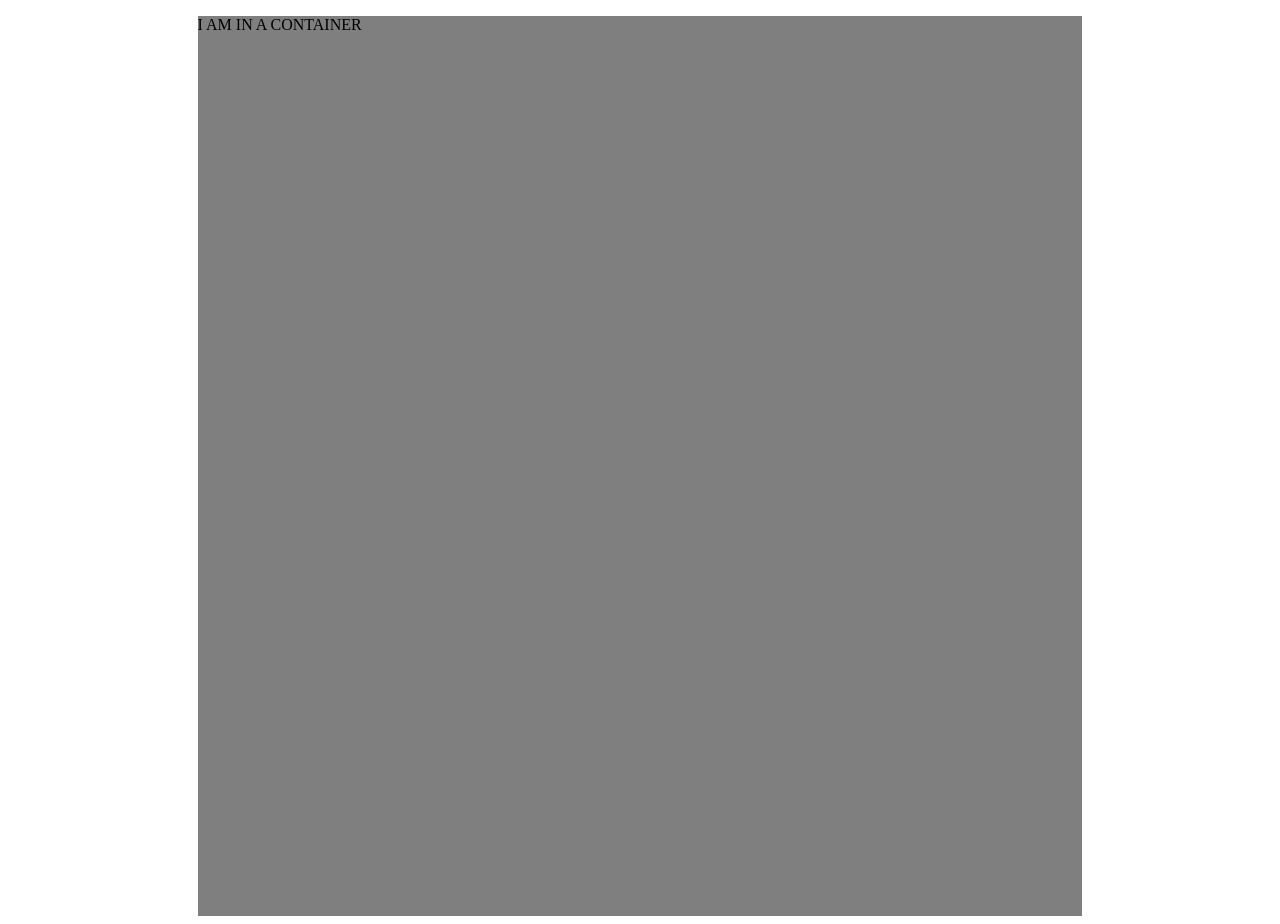
==== docs/index.html @ 190b6f65 "rename to docs for github" ====
<!DOCTYPE html>
<html>
    <head>
        <meta lang="en-GB">
        <title> Lochquarry Activity Centre </title>
        <link rel="icon" href="resources/images/favicon.ico">
        <link rel="stylesheet" href="resources/style.css">
        <link rel="script" href="resources/script.js">
    </head>
    <body>
        <div class="container">
            <p> I AM IN A CONTAINER </p>
        </div>
    </body>
</html>
---- docs/resources/style.css ----
/* #region BUILTIN */
body
{
    background-image: url("/resources/images/background.webp");
}
/* #endregion */

/* #region CLASSES */
.container
{
    background-color: rgba(0, 0, 0, 0.5);
    backdrop-filter: blur(10px);
    margin-left: auto;
    margin-right: auto;
    width: 70%;
    padding-top: 0;
    padding-bottom: 0;
    height: 100vh;
}
/* #endregion */
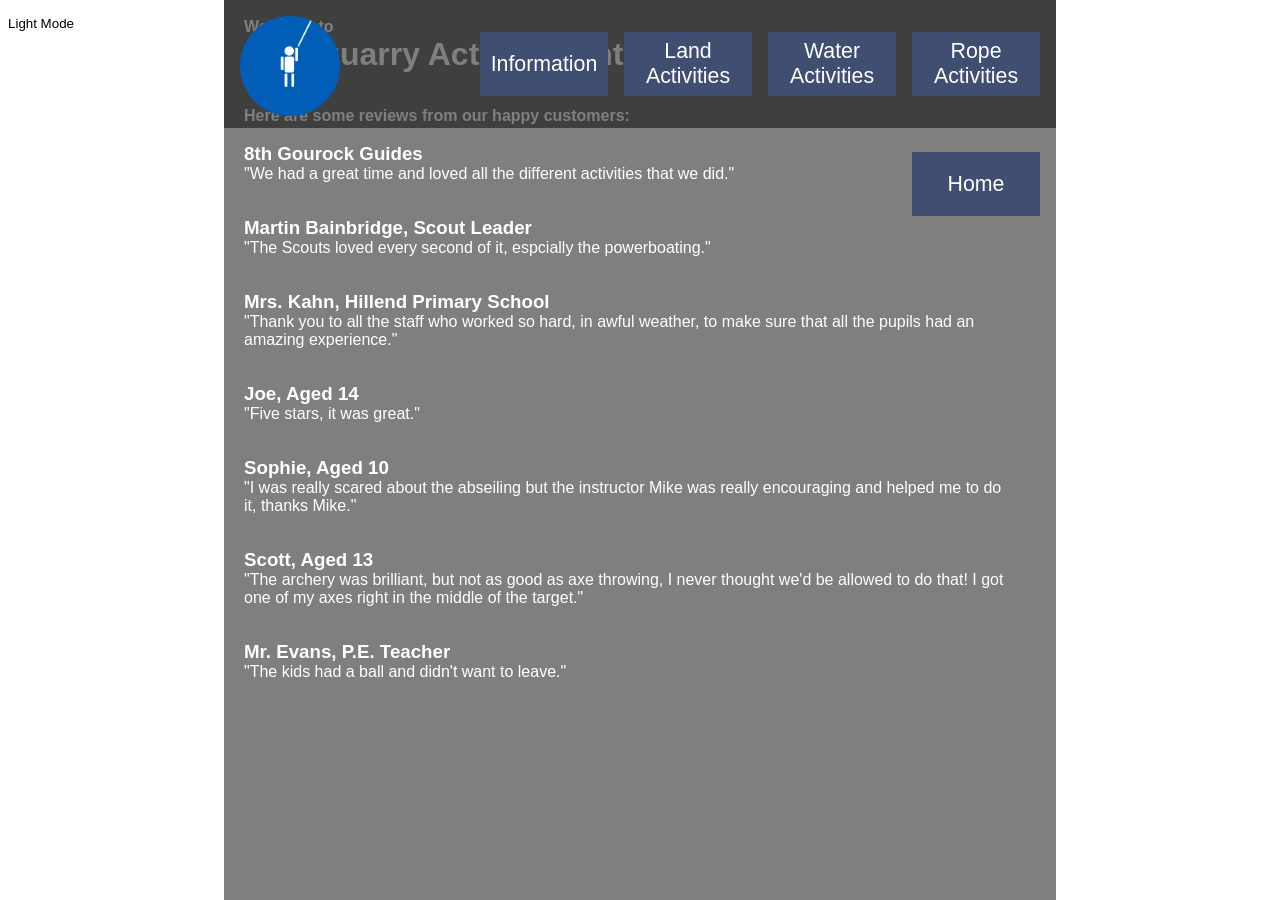
==== commit 1faaf8a2: "Added some stuff to the site" ====
--- a/docs/index.html
+++ b/docs/index.html
@@ -5,11 +5,59 @@
         <title> Lochquarry Activity Centre </title>
         <link rel="icon" href="resources/images/favicon.ico">
         <link rel="stylesheet" href="resources/style.css">
-        <link rel="script" href="resources/script.js">
+        <script src="resources/script.js"></script>
     </head>
     <body>
+        <button id="light-toggle-button" onclick="ToggleLightMode();" class="ldm-button"> Light Mode </button>
         <div class="container">
-            <p> I AM IN A CONTAINER </p>
+            <div class="content">
+                <div class="navigation-tabs">
+                    <!-- Logo -->
+                    <img src="resources/images/logo.png" height="100px" style="margin-left: 16px; margin-top: 16px; user-select: none;">
+                    <!-- Buttons -->
+                    <button class="tab-button" onClick="document.location='/rope/index.html'"> Rope Activities </button> <!-- Putting the other pages in the index of individual folders means the browser's URL bar doesn't show ".html" on the end. -->
+                    <button class="tab-button" onClick="document.location='/water/index.html'"> Water Activities </button>
+                    <button class="tab-button" onClick="document.location='/land/index.html'"> Land Activities </button>
+                    <button class="tab-button" onClick="document.location='/info/index.html'"> Information </button>
+                    <button class="tab-button" onClick="document.location='/'"> Home </button>
+                </div>
+                <div class="main-content">
+                    <br style="margin-top: 128px;">
+                    <h4> Welcome to </h4>
+                    <h1> Lochquarry Activity Centre </h1>
+                    <br>
+
+                    <h4 style="margin-top: 16px;"> Here are some reviews from our happy customers: </h4>
+                    <br>
+
+                    <h3> 8th Gourock Guides </h3>
+                    <p> "We had a great time and loved all the different activities that we did." </p>
+                    <br>
+
+                    <h3> Martin Bainbridge, Scout Leader </h3>
+                    <p> "The Scouts loved every second of it, espcially the powerboating." </p>
+                    <br>
+
+                    <h3> Mrs. Kahn, Hillend Primary School </h3>
+                    <p> "Thank you to all the staff who worked so hard, in awful weather, to make sure that all the pupils had an amazing experience." </p>
+                    <br>
+
+                    <h3> Joe, Aged 14 </h3>
+                    <p> "Five stars, it was great." </p>
+                    <br>
+
+                    <h3> Sophie, Aged 10 </h3>
+                    <p> "I was really scared about the abseiling but the instructor Mike was really encouraging and helped me to do it, thanks Mike." </p> <!-- Mr. Ehrmantraut is great with kids! -->
+                    <br>
+
+                    <h3> Scott, Aged 13 </h3>
+                    <p> "The archery was brilliant, but not as good as axe throwing, I never thought we'd be allowed to do that! I got one of my axes right in the middle of the target." </p>
+                    <br>
+
+                    <h3> Mr. Evans, P.E. Teacher </h3>
+                    <p> "The kids had a ball and didn't want to leave." </p>
+                </div>
+            </div>
         </div>
     </body>
 </html>
--- a/docs/resources/style.css
+++ b/docs/resources/style.css
@@ -2,6 +2,33 @@
 body
 {
     background-image: url("/resources/images/background.webp");
+    background-size: cover;
+    margin: 0%;
+    color: rgba(255, 255, 255, 1);
+    font-family: "Roboto", sans-serif;
+    font-weight: 300;
+}
+/* #endregion */
+
+/* #region BUILTIN / LIGHT */
+body.light-mode
+{
+    color: rgba(0, 0, 0, 1);
+}
+
+a
+{
+    text-decoration: none;
+}
+
+p
+{
+    margin-top: 0;
+}
+
+h1, h2, h3, h4, h5, h6
+{
+    margin: 0;
 }
 /* #endregion */
 
@@ -10,11 +37,100 @@
 {
     background-color: rgba(0, 0, 0, 0.5);
     backdrop-filter: blur(10px);
+    width: 65%;
+    height: 100vh;
     margin-left: auto;
     margin-right: auto;
-    width: 70%;
-    padding-top: 0;
-    padding-bottom: 0;
-    height: 100vh;
+}
+
+.content
+{
+    width: 100%;
+    height: 100%;
+}
+
+.navigation-tabs
+{
+    width: 100%;
+    height: 128px;
+    background-color: rgba(0, 0, 0, 0.5);
+    position: fixed;
+}
+
+.tab-button
+{
+    border-radius: 0;
+    border-width: 0px;
+    background-color: rgba(64, 78, 114, 1);
+    color: rgba(255, 255, 255, 1);
+    float: right;
+    margin-right: 16px;
+    margin-top: 32px;
+    height: 64px;
+    width: 128px;
+    font-size: 16pt;
+    font-weight: 300;
+    font-family: "Roboto", sans-serif;
+}
+.tab-button:hover
+{
+    background-color: rgba(94, 105, 189, 1);
+}
+.tab-button:active
+{
+    background-color: rgba(70, 78, 141, 1);
+}
+
+.ldm-button
+{
+    border-radius: 0;
+    border-width: 0px;
+    background-color: rgba(255, 255, 255, 0.5);
+    color: rgba(0, 0, 0, 1);
+    width: 82px;
+    height: 46px;
+    position: fixed;
+    backdrop-filter: blur(10px);
+}
+.ldm-button:hover
+{
+    background-color: rgba(255, 255, 255, 0.8);
+}
+.ldm-button:active
+{
+    background-color: rgba(180, 180, 180, 0.8);
+}
+
+.main-content
+{
+    margin-left: 20px;
+    margin-right: 6%;
+}
+/* #endregion */
+
+/* #region CLASSES / LIGHT */
+body.light-mode .container
+{
+    background-color: rgba(255, 255, 255, 0.5);
+}
+
+body.light-mode .navigation-tabs
+{
+    background-color: rgba(255, 255, 255, 0.3);
+    backdrop-filter: blur(15px);
+}
+
+body.light-mode .ldm-button
+{
+    background-color: rgba(0, 0, 0, 0.5);
+    color: rgba(255, 255, 255, 1);
+}
+body.light-mode .ldm-button:hover
+{
+    background-color: rgba(0, 0, 0, 0.8);
+}
+body.light-mode .ldm-button:active
+{
+    background-color: rgba(50, 50, 50, 0.8);
 }
 /* #endregion */
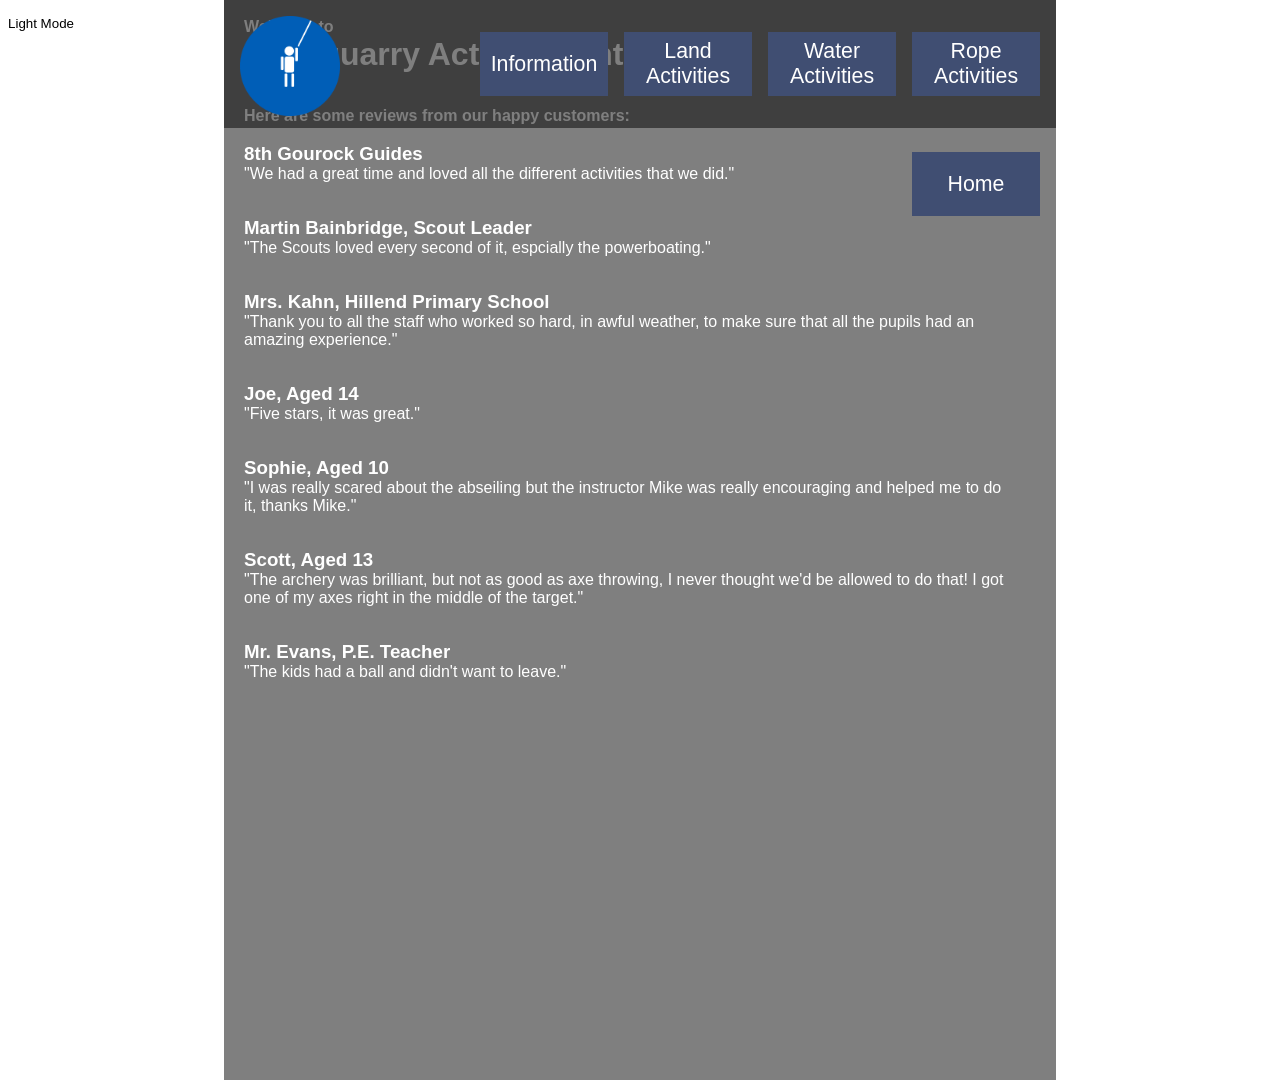
==== commit cba2b17a: "summ" ====
--- a/docs/index.html
+++ b/docs/index.html
@@ -6,6 +6,12 @@
         <link rel="icon" href="resources/images/favicon.ico">
         <link rel="stylesheet" href="resources/style.css">
         <script src="resources/script.js"></script>
+        <style>
+            .container
+            {
+                height: 1080px;
+            }
+        </style>
     </head>
     <body>
         <button id="light-toggle-button" onclick="ToggleLightMode();" class="ldm-button"> Light Mode </button>
@@ -13,7 +19,7 @@
             <div class="content">
                 <div class="navigation-tabs">
                     <!-- Logo -->
-                    <img src="resources/images/logo.png" height="100px" style="margin-left: 16px; margin-top: 16px; user-select: none;">
+                    <img src="resources/images/logo.png" height="100px" style="margin-left: 16px; margin-top: 16px;">
                     <!-- Buttons -->
                     <button class="tab-button" onClick="document.location='/rope/index.html'"> Rope Activities </button> <!-- Putting the other pages in the index of individual folders means the browser's URL bar doesn't show ".html" on the end. -->
                     <button class="tab-button" onClick="document.location='/water/index.html'"> Water Activities </button>
--- a/docs/resources/style.css
+++ b/docs/resources/style.css
@@ -3,6 +3,7 @@
 {
     background-image: url("/resources/images/background.webp");
     background-size: cover;
+    background-attachment: fixed;
     margin: 0%;
     color: rgba(255, 255, 255, 1);
     font-family: "Roboto", sans-serif;
@@ -30,6 +31,12 @@
 {
     margin: 0;
 }
+
+img
+{
+    user-select: none;
+    pointer-events: none;
+}
 /* #endregion */
 
 /* #region CLASSES */
@@ -38,7 +45,7 @@
     background-color: rgba(0, 0, 0, 0.5);
     backdrop-filter: blur(10px);
     width: 65%;
-    height: 100vh;
+    height: 0px;
     margin-left: auto;
     margin-right: auto;
 }
@@ -106,6 +113,40 @@
     margin-left: 20px;
     margin-right: 6%;
 }
+
+.circle-image
+{
+    border-radius: 50%;
+}
+
+.side-button
+{
+    border-radius: 0;
+    border-width: 0px;
+    background-color: rgba(64, 78, 114, 1);
+    color: rgba(255, 255, 255, 1);
+    margin-right: 16px;
+    margin-top: 32px;
+    height: 64px;
+    width: 128px;
+    font-size: 16pt;
+    font-weight: 300;
+    font-family: "Roboto", sans-serif;
+}
+.side-button:hover
+{
+    background-color: rgba(94, 105, 189, 1);
+}
+.side-button:active
+{
+    background-color: rgba(70, 78, 141, 1);
+}
+
+.sidebar
+{
+    background-color: rgba(0, 0, 0, 0.5);
+    float: left;
+}
 /* #endregion */
 
 /* #region CLASSES / LIGHT */
@@ -133,4 +174,10 @@
 {
     background-color: rgba(50, 50, 50, 0.8);
 }
+
+body.light-mode .sidebar
+{
+    background-color: rgba(255, 255, 255, 0.3);
+    backdrop-filter: blur(15px);
+}
 /* #endregion */
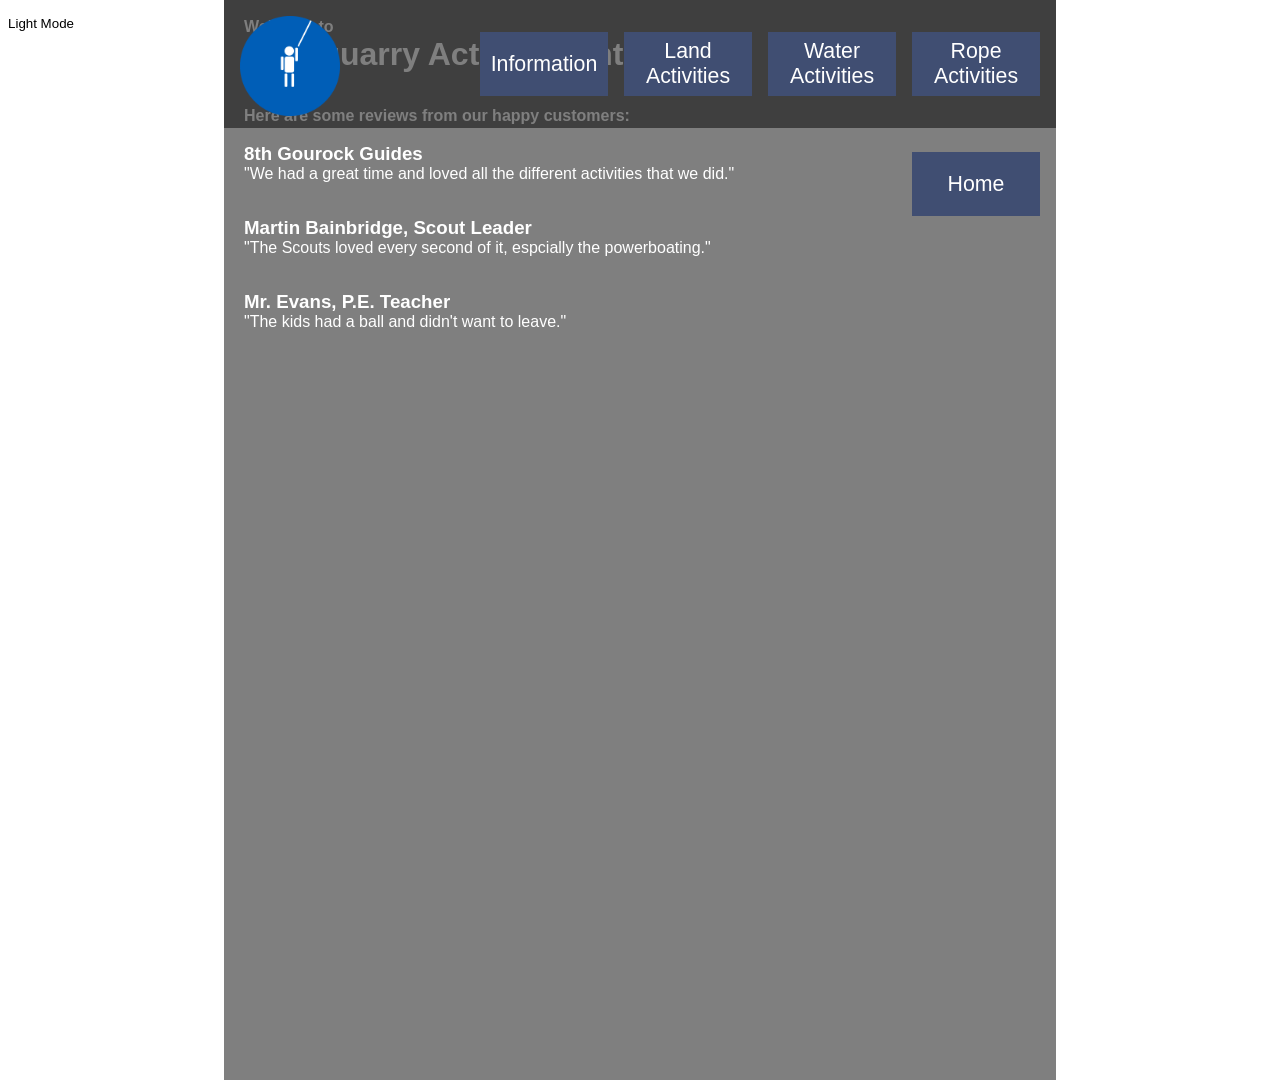
==== commit fe0f1981: "git commit -m "" ====
--- a/docs/index.html
+++ b/docs/index.html
@@ -21,10 +21,10 @@
                     <!-- Logo -->
                     <img src="resources/images/logo.png" height="100px" style="margin-left: 16px; margin-top: 16px;">
                     <!-- Buttons -->
-                    <button class="tab-button" onClick="document.location='/rope/index.html'"> Rope Activities </button> <!-- Putting the other pages in the index of individual folders means the browser's URL bar doesn't show ".html" on the end. -->
-                    <button class="tab-button" onClick="document.location='/water/index.html'"> Water Activities </button>
-                    <button class="tab-button" onClick="document.location='/land/index.html'"> Land Activities </button>
-                    <button class="tab-button" onClick="document.location='/info/index.html'"> Information </button>
+                    <button class="tab-button" onClick="document.location='/rope.html'"> Rope Activities </button> <!-- Putting the other pages in the index of individual folders means the browser's URL bar doesn't show ".html" on the end. -->
+                    <button class="tab-button" onClick="document.location='/water.html'"> Water Activities </button>
+                    <button class="tab-button" onClick="document.location='/land.html'"> Land Activities </button>
+                    <button class="tab-button" onClick="document.location='/info.html'"> Information </button>
                     <button class="tab-button" onClick="document.location='/'"> Home </button>
                 </div>
                 <div class="main-content">
@@ -44,22 +44,6 @@
                     <p> "The Scouts loved every second of it, espcially the powerboating." </p>
                     <br>
 
-                    <h3> Mrs. Kahn, Hillend Primary School </h3>
-                    <p> "Thank you to all the staff who worked so hard, in awful weather, to make sure that all the pupils had an amazing experience." </p>
-                    <br>
-
-                    <h3> Joe, Aged 14 </h3>
-                    <p> "Five stars, it was great." </p>
-                    <br>
-
-                    <h3> Sophie, Aged 10 </h3>
-                    <p> "I was really scared about the abseiling but the instructor Mike was really encouraging and helped me to do it, thanks Mike." </p> <!-- Mr. Ehrmantraut is great with kids! -->
-                    <br>
-
-                    <h3> Scott, Aged 13 </h3>
-                    <p> "The archery was brilliant, but not as good as axe throwing, I never thought we'd be allowed to do that! I got one of my axes right in the middle of the target." </p>
-                    <br>
-
                     <h3> Mr. Evans, P.E. Teacher </h3>
                     <p> "The kids had a ball and didn't want to leave." </p>
                 </div>
--- a/docs/resources/style.css
+++ b/docs/resources/style.css
@@ -54,6 +54,8 @@
 {
     width: 100%;
     height: 100%;
+    margin: 0;
+    padding: 0;
 }
 
 .navigation-tabs
@@ -121,6 +123,9 @@
 
 .side-button
 {
+    display: flex;
+    flex-direction: column;
+    justify-content: center;
     border-radius: 0;
     border-width: 0px;
     background-color: rgba(64, 78, 114, 1);
@@ -128,7 +133,7 @@
     margin-right: 16px;
     margin-top: 32px;
     height: 64px;
-    width: 128px;
+    width: 150px;
     font-size: 16pt;
     font-weight: 300;
     font-family: "Roboto", sans-serif;
@@ -144,8 +149,12 @@
 
 .sidebar
 {
+    float: left;
+    display: flex;
+    flex-direction: column;
+    width: 150px;
     background-color: rgba(0, 0, 0, 0.5);
-    float: left;
+    margin-right: 20px;
 }
 /* #endregion */
 
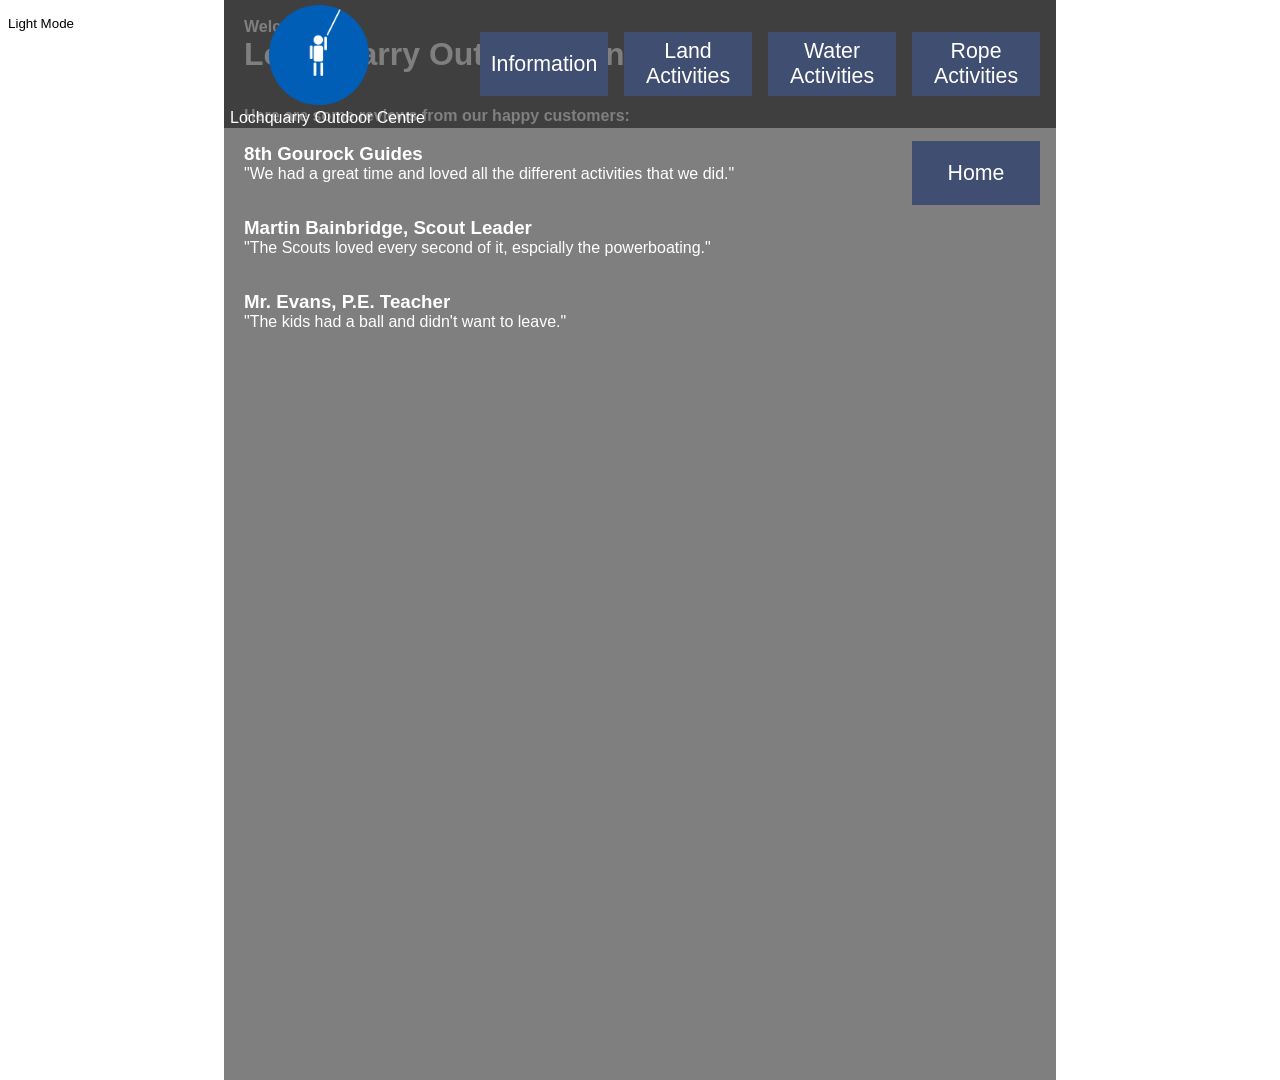
==== commit cd55e218: "added name to every page" ====
--- a/docs/index.html
+++ b/docs/index.html
@@ -19,7 +19,8 @@
             <div class="content">
                 <div class="navigation-tabs">
                     <!-- Logo -->
-                    <img src="resources/images/logo.png" height="100px" style="margin-left: 16px; margin-top: 16px;">
+                    <img src="resources/images/logo.png" height="100px" style="margin-left: 45px; margin-top: 5px;">
+                    <p style="position: fixed; padding-left: 6px; user-select: none;"> Lochquarry Outdoor Centre </p>
                     <!-- Buttons -->
                     <button class="tab-button" onClick="document.location='/rope.html'"> Rope Activities </button> <!-- Putting the other pages in the index of individual folders means the browser's URL bar doesn't show ".html" on the end. -->
                     <button class="tab-button" onClick="document.location='/water.html'"> Water Activities </button>
@@ -30,7 +31,7 @@
                 <div class="main-content">
                     <br style="margin-top: 128px;">
                     <h4> Welcome to </h4>
-                    <h1> Lochquarry Activity Centre </h1>
+                    <h1> Lochquarry Outdoor Centre </h1>
                     <br>
 
                     <h4 style="margin-top: 16px;"> Here are some reviews from our happy customers: </h4>
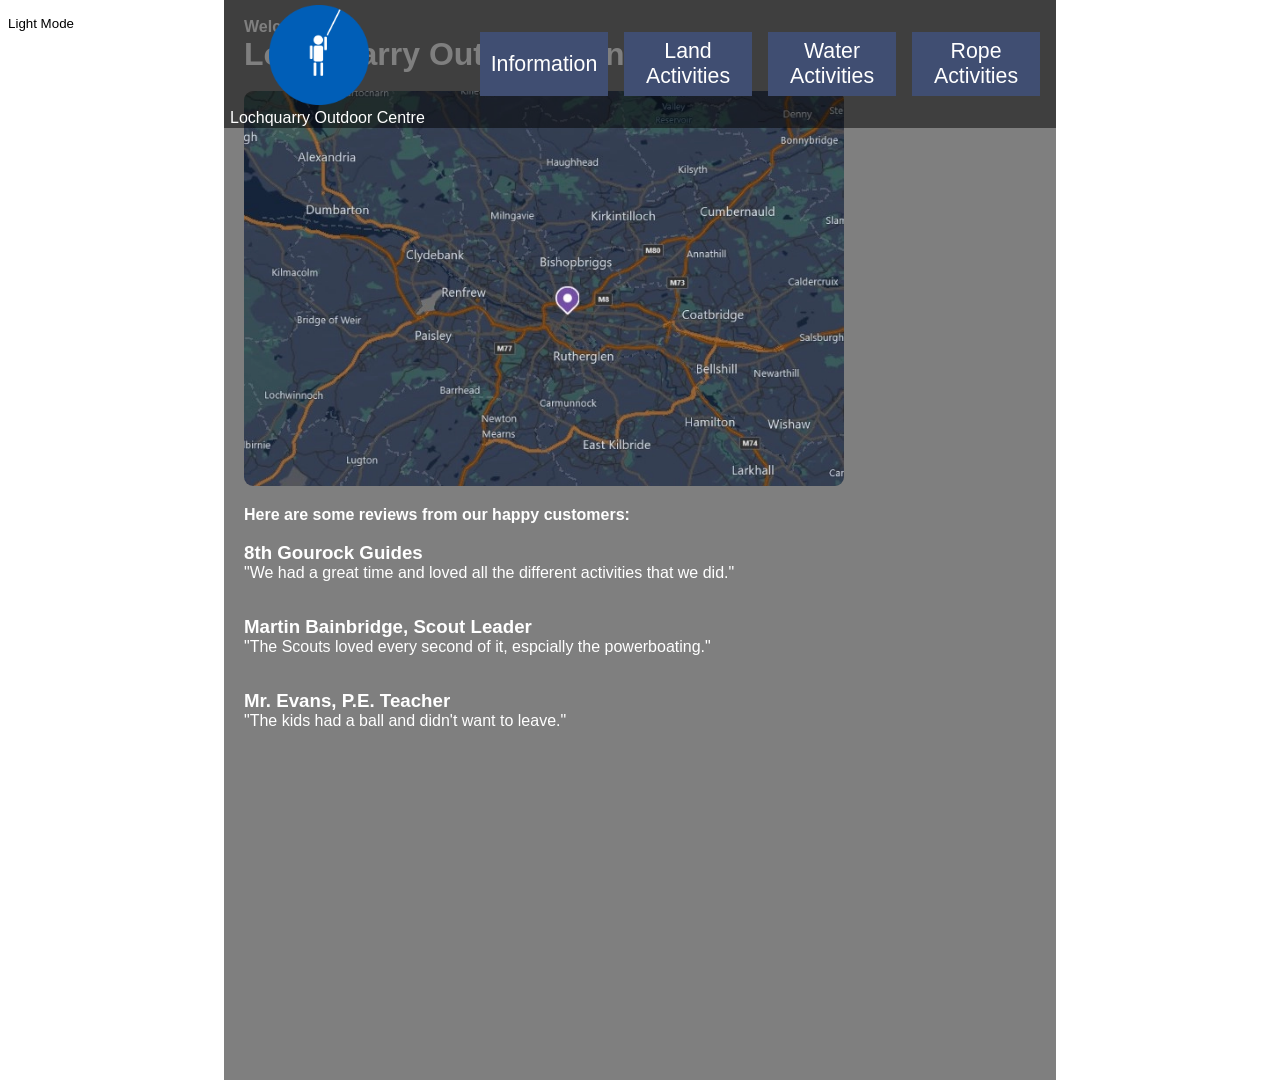
==== commit b38e7bc2: "Finished site" ====
--- a/docs/index.html
+++ b/docs/index.html
@@ -26,13 +26,14 @@
                     <button class="tab-button" onClick="document.location='/water.html'"> Water Activities </button>
                     <button class="tab-button" onClick="document.location='/land.html'"> Land Activities </button>
                     <button class="tab-button" onClick="document.location='/info.html'"> Information </button>
-                    <button class="tab-button" onClick="document.location='/'"> Home </button>
                 </div>
                 <div class="main-content">
                     <br style="margin-top: 128px;">
                     <h4> Welcome to </h4>
                     <h1> Lochquarry Outdoor Centre </h1>
                     <br>
+
+                    <a href="https://maps.app.goo.gl/epaXJpNcf5L45w2RA"><img src="resources/images/darkmap.webp" style="pointer-events: all;" width="600" id="map"></a>
 
                     <h4 style="margin-top: 16px;"> Here are some reviews from our happy customers: </h4>
                     <br>
--- a/docs/resources/style.css
+++ b/docs/resources/style.css
@@ -36,6 +36,7 @@
 {
     user-select: none;
     pointer-events: none;
+    border-radius: 9px;
 }
 /* #endregion */
 
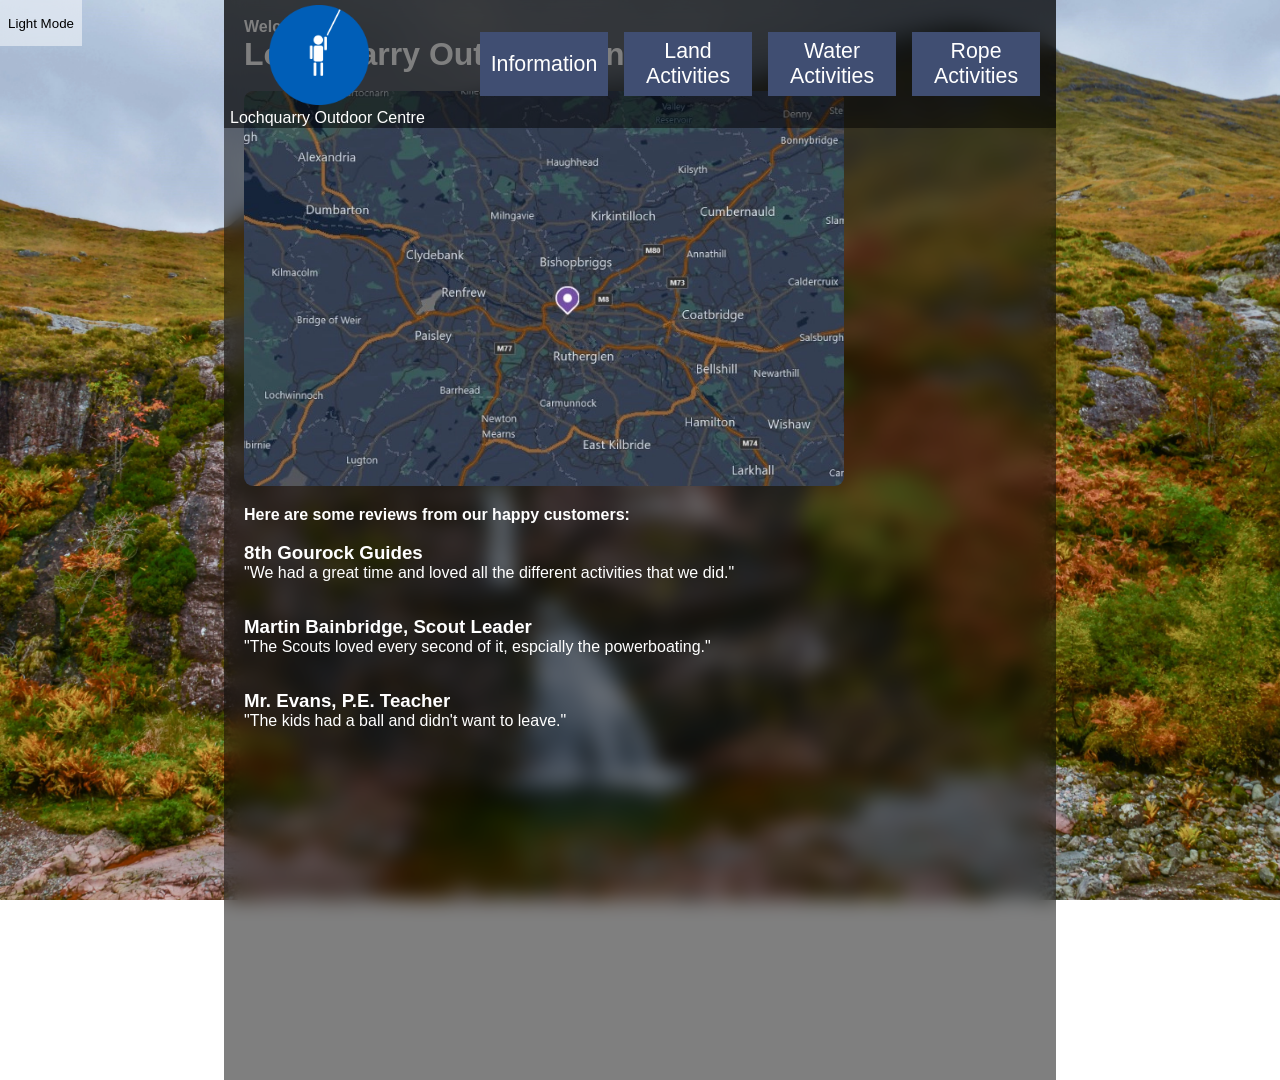
==== commit 957ba38b: "fixed light/dark toggle not working and made it work standalone" ====
--- a/docs/index.html
+++ b/docs/index.html
@@ -22,10 +22,10 @@
                     <img src="resources/images/logo.png" height="100px" style="margin-left: 45px; margin-top: 5px;">
                     <p style="position: fixed; padding-left: 6px; user-select: none;"> Lochquarry Outdoor Centre </p>
                     <!-- Buttons -->
-                    <button class="tab-button" onClick="document.location='/rope.html'"> Rope Activities </button> <!-- Putting the other pages in the index of individual folders means the browser's URL bar doesn't show ".html" on the end. -->
-                    <button class="tab-button" onClick="document.location='/water.html'"> Water Activities </button>
-                    <button class="tab-button" onClick="document.location='/land.html'"> Land Activities </button>
-                    <button class="tab-button" onClick="document.location='/info.html'"> Information </button>
+                    <button class="tab-button" onClick="document.location='rope.html'"> Rope Activities </button> <!-- Putting the other pages in the index of individual folders means the browser's URL bar doesn't show ".html" on the end. -->
+                    <button class="tab-button" onClick="document.location='water.html'"> Water Activities </button>
+                    <button class="tab-button" onClick="document.location='land.html'"> Land Activities </button>
+                    <button class="tab-button" onClick="document.location='info.html'"> Information </button>
                 </div>
                 <div class="main-content">
                     <br style="margin-top: 128px;">
--- a/docs/resources/style.css
+++ b/docs/resources/style.css
@@ -1,7 +1,7 @@
 /* #region BUILTIN */
 body
 {
-    background-image: url("/resources/images/background.webp");
+    background-image: url("images/background.webp");
     background-size: cover;
     background-attachment: fixed;
     margin: 0%;
@@ -157,6 +157,12 @@
     background-color: rgba(0, 0, 0, 0.5);
     margin-right: 20px;
 }
+
+.dummy
+{
+    /* This class is to disable the map image on other pages, bugfix for the light/dark mode toggle being broken. */
+    display: none;
+}
 /* #endregion */
 
 /* #region CLASSES / LIGHT */
